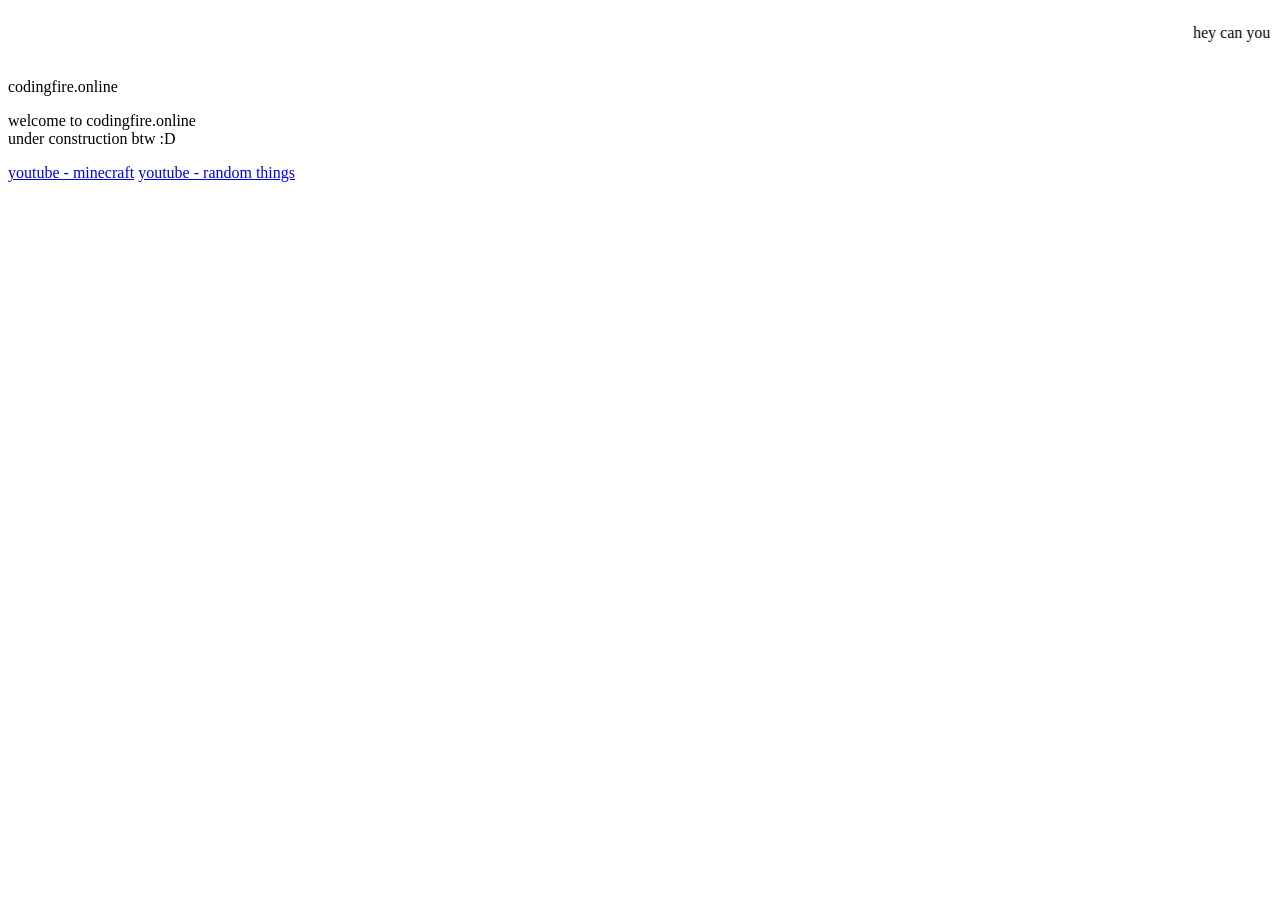
==== index.html @ 3b8ef537 "Update website details from atmosphere.wtf to codingfire.online" ====
<!DOCTYPE html>
<html lang="en">

<title>codingfire.online</title>
<meta content="codingfire.online" property="og:title" />
<meta content="I Don't See How You Can Hate from Outside the Club, You Can't Even Get In" property="og:description" />
<meta content="codingfire.online" property="og:url" />
<link rel="icon" href="favicon.ico" type="image/x-icon">
<meta content="#FFFFFF" data-react-helmet="true" name="theme-color" />

<head>
    <meta charset="UTF-8">
    <meta name="viewport" content="width=device-width, initial-scale=1.0">
    <title>codingfire.online</title>
    <link rel="stylesheet" href="styles.css">
</head>
<body>
    <marquee>
        <p id="news">hey can you load javascript kthx</p>
    </marquee>

    <div id="about" class="box">
        <p
            id="title"
            class="box-title accent"
            onclick="alert('do not the site')"
        >
            codingfire.online
        </p>

        <div class="box-content">
            <p>
                welcome to codingfire.online<br>
                under construction btw :D
            </p>

            <div id="links">
                <a href="https://www.youtube.com/@hakeproductions">youtube - minecraft</a>
                <a href="https://www.youtube.com/@codingfiregod">youtube - random things</a>
                <span style="color: white;">discord - @codingfire</span>
            </div>
        </div>
    </div>

    <script src="script.js"></script>
</body>
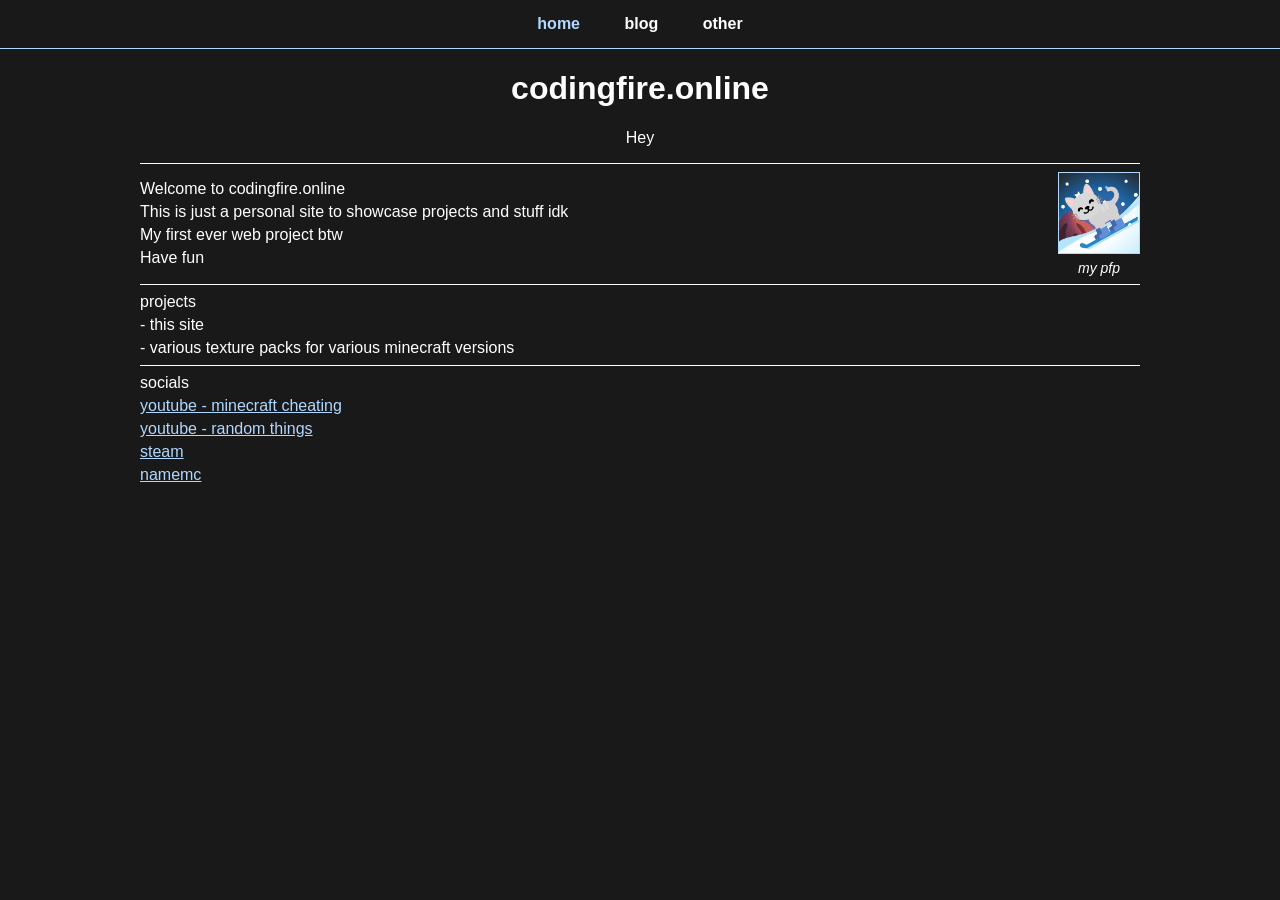
==== commit 4ffe621b: "Add" ====
--- a/index.html
+++ b/index.html
@@ -1,46 +1,62 @@
-<!DOCTYPE html>
-<html lang="en">
-
-<title>codingfire.online</title>
-<meta content="codingfire.online" property="og:title" />
-<meta content="I Don't See How You Can Hate from Outside the Club, You Can't Even Get In" property="og:description" />
-<meta content="codingfire.online" property="og:url" />
-<link rel="icon" href="favicon.ico" type="image/x-icon">
-<meta content="#FFFFFF" data-react-helmet="true" name="theme-color" />
-
-<head>
-    <meta charset="UTF-8">
-    <meta name="viewport" content="width=device-width, initial-scale=1.0">
-    <title>codingfire.online</title>
-    <link rel="stylesheet" href="styles.css">
-</head>
-<body>
-    <marquee>
-        <p id="news">hey can you load javascript kthx</p>
-    </marquee>
-
-    <div id="about" class="box">
-        <p
-            id="title"
-            class="box-title accent"
-            onclick="alert('do not the site')"
-        >
-            codingfire.online
-        </p>
-
-        <div class="box-content">
-            <p>
-                welcome to codingfire.online<br>
-                under construction btw :D
-            </p>
-
-            <div id="links">
-                <a href="https://www.youtube.com/@hakeproductions">youtube - minecraft</a>
-                <a href="https://www.youtube.com/@codingfiregod">youtube - random things</a>
-                <span style="color: white;">discord - @codingfire</span>
-            </div>
-        </div>
-    </div>
-
-    <script src="script.js"></script>
-</body>
+<!DOCTYPE html>
+<html lang = "en">
+<head>
+<title>codingfire.online</title>
+	<link rel="stylesheet" href="styles.css">
+</head>
+<body>
+	<div style="background-color: #191919; padding: 15px 0; text-align: center; border-bottom: 1px solid #B1D8FF; margin-bottom: 20px;">
+        <a href="index.html" style="color: #B1D8FF; text-decoration: none; margin: 0 20px; font-weight: bold;">home</a>
+        <a href="blog.html" style="color: #fff; text-decoration: none; margin: 0 20px; font-weight: bold;">blog</a>
+        <a href="other.html" style="color: #fff; text-decoration: none; margin: 0 20px; font-weight: bold;">other</a>
+    </div>
+<h1>codingfire.online</h1>
+<p>Hey</p>
+<div style="width: 1000px; margin: 0 auto;">
+	<hr style="width: 1000px; height: 1px; background: #fff; border: none;">
+	<div style="display: flex; justify-content: space-between; align-items: center;">
+		<div>
+			<p style="text-align: left; color: #fff; margin: 5px 0;">Welcome to codingfire.online</p>
+			<p style="text-align: left; color: #fff; margin: 5px 0;">This is just a personal site to showcase projects and stuff idk</p>
+			<p style="text-align: left; color: #fff; margin: 5px 0;">My first ever web project btw</p>
+			<p style="text-align: left; color: #fff; margin: 5px 0;">Have fun</p>
+		</div>
+		<div>
+			<figure style="margin: 0; text-align: center;">
+				<img src="pfp.png" alt="Image of my profile picture" style="width: 80px; height: auto; border: 1px solid #B1D8FF;">
+				<figcaption style="color: #fff; font-size: 14px; margin-top: 2px; font-style: italic;">
+            my pfp
+        </figcaption>
+			</figure>
+        </div>
+</div>
+<div id="specs" style="width: 1000px; margin: 0 auto;">
+    <hr style="width: 100%; height: 1px; background: #fff; border: none;">
+    <p style="text-align: left; color: #fff; margin: 5px 0;">projects</p>
+	<p style="text-align: left; color: #fff; margin: 5px 0;">- this site</p>
+	<p style="text-align: left; color: #fff; margin: 5px 0;">- various texture packs for various minecraft versions</p>
+</div>
+<!-- <div id="specs" style="width: 1000px; margin: 0 auto;">
+    <hr style="width: 100%; height: 1px; background: #fff; border: none;">
+    <p style="text-align: left; color: #fff; margin: 5px 0;">pc specs</p>
+	<p style="text-align: left; color: #fff; margin: 5px 0;">CPU: AMD Ryzen 9 9950X3D2 Dual Edition</p>
+    <p style="text-align: left; color: #fff; margin: 5px 0;">GPU: ASUS ROG NVidia RTX 5090 Astral BTF OC Edition</p>
+	<p style="text-align: left; color: #fff; margin: 5px 0;">RAM: Kingston Fury Beast 64GB DDR5 6000MHz CL30</p>
+	<p style="text-align: left; color: #fff; margin: 5px 0;">Motherboard: Asus ROG Crosshair X870E Hero BTF</p>
+	<p style="text-align: left; color: #fff; margin: 5px 0;">PSU: TBD</p>
+	<p style="text-align: left; color: #fff; margin: 5px 0;">Case: Fractal Design North XL Momentum Edition</p>
+	<p style="text-align: left; color: #fff; margin: 5px 0;">Cooler: Fractal Design North XL Momentum Edition</p>
+	<p style="text-align: left; color: #fff; margin: 5px 0;">Storage: Random SSDS I have + 30TB of HDD storage in a NAS</p>
+</div> -->
+<!-- as of 7/30/26 this pc hasnt been built yet so go wait -->
+<div id="links" style="width: 1000px; margin: 0 auto;">
+    <hr style="width: 100%; height: 1px; background: #fff; border: none;">
+    <p style="text-align: left; color: #fff; margin: 5px 0;">socials</p>
+    <a href="https://www.youtube.com/@codingfiremc" style="color: #B1D8FF; text-align: left; display: block; margin: 5px 0;">youtube - minecraft cheating</a>
+    <a href="https://www.youtube.com/@codingfiregod" style="color: #B1D8FF; text-align: left; display: block; margin: 5px 0;">youtube - random things</a>
+	<a href="https://steamcommunity.com/id/codingfire/" style="color: #B1D8FF; text-align: left; display: block; margin: 5px 0;">steam</a>
+	<a href="https://namemc.com/profile/codingfire.1" style="color: #B1D8FF; text-align: left; display: block; margin: 5px 0;">namemc</a>
+</div>
+</body>
+</html>
+
--- a/styles.css
+++ b/styles.css
@@ -0,0 +1,16 @@
+@font-face {
+  font-family: outfitregular;
+  src: url(.ttf);
+}
+
+:root {
+    --accent: #FFFFFF;
+}
+
+body {
+    font-family: outfitregular, Arial, sans-serif;
+    background-color: #191919;
+    text-align: center;
+    color: white;
+    margin: 0;
+}
